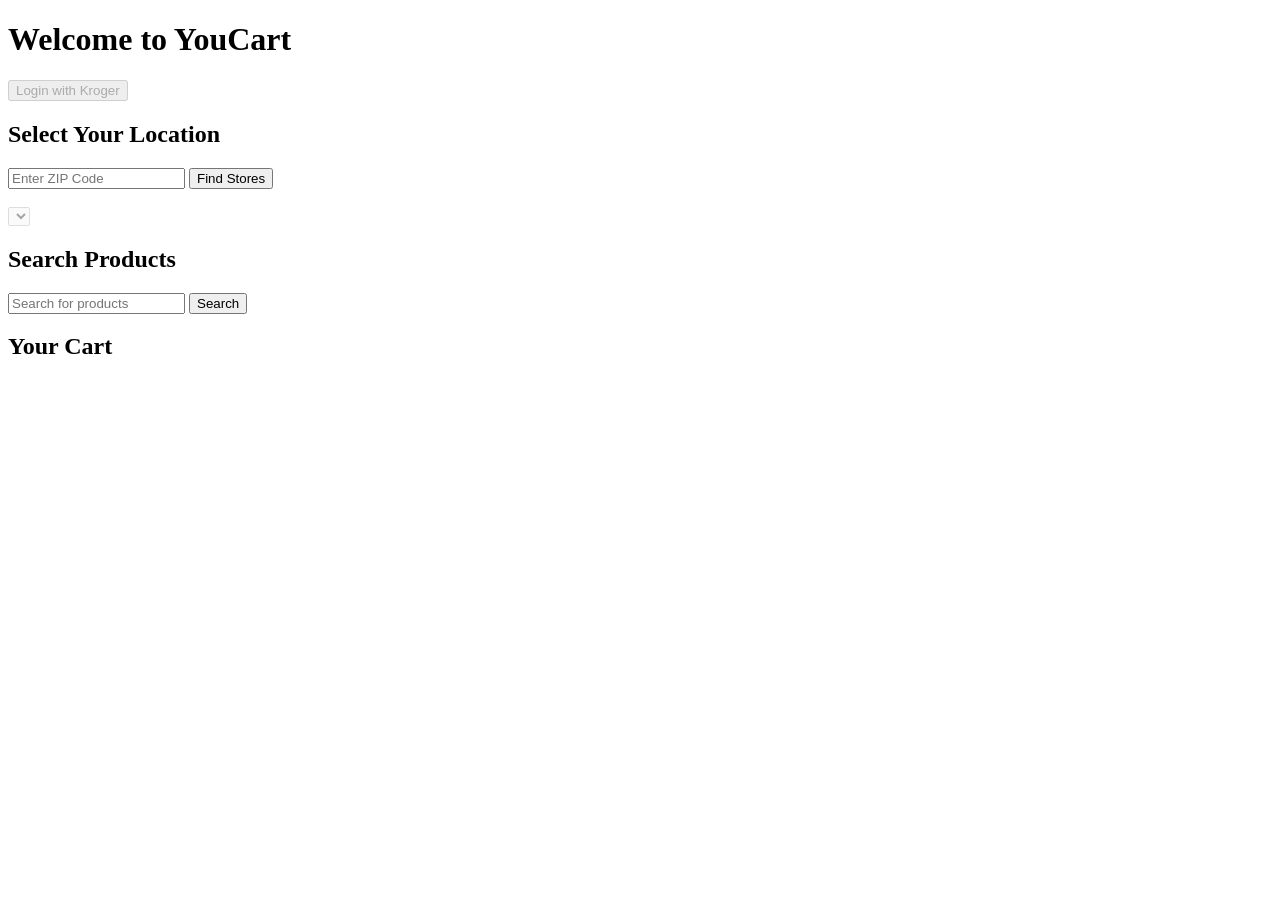
==== app/templates/index.html @ 135d82c0 "Initial commit of existing project" ====
<!DOCTYPE html>
<html lang="en">
<head>
    <meta charset="UTF-8" />
    <meta name="viewport" content="width=device-width, initial-scale=1.0"/>
    <title>YouCart</title>
</head>
<body>
    <h1>Welcome to YouCart</h1>

    <!-- Login Section -->
<div id="login-section">
    <div>
        <button id="login-btn" disabled>Login with Kroger</button>
        <p id="login-status" style="display: none; color: green;"></p>
    </div>
</div>

    <!-- Location Section -->
    <div id="location-section">
        <h2>Select Your Location</h2>
        <input type="text" id="zip-code-input" placeholder="Enter ZIP Code" />
        <button id="find-location-btn">Find Stores</button>
        <br/><br/>
        <select id="location-select" disabled></select>
    </div>

    <!-- Product Search Section -->
    <div id="search-section">
        <h2>Search Products</h2>
        <div>
            <input type="text" id="search-input" placeholder="Search for products" />
            <button id="search-btn">Search</button>
        </div>
        <div id="results"></div>
    </div>

    <!-- Cart Section -->
    <div id="cart-section">
        <h2>Your Cart</h2>
        <ul id="cart-items"></ul>
    </div>

    <!-- Link JS (important: at end of body) -->
    <script src="/static/js/app.js"></script>
</body>
</html>
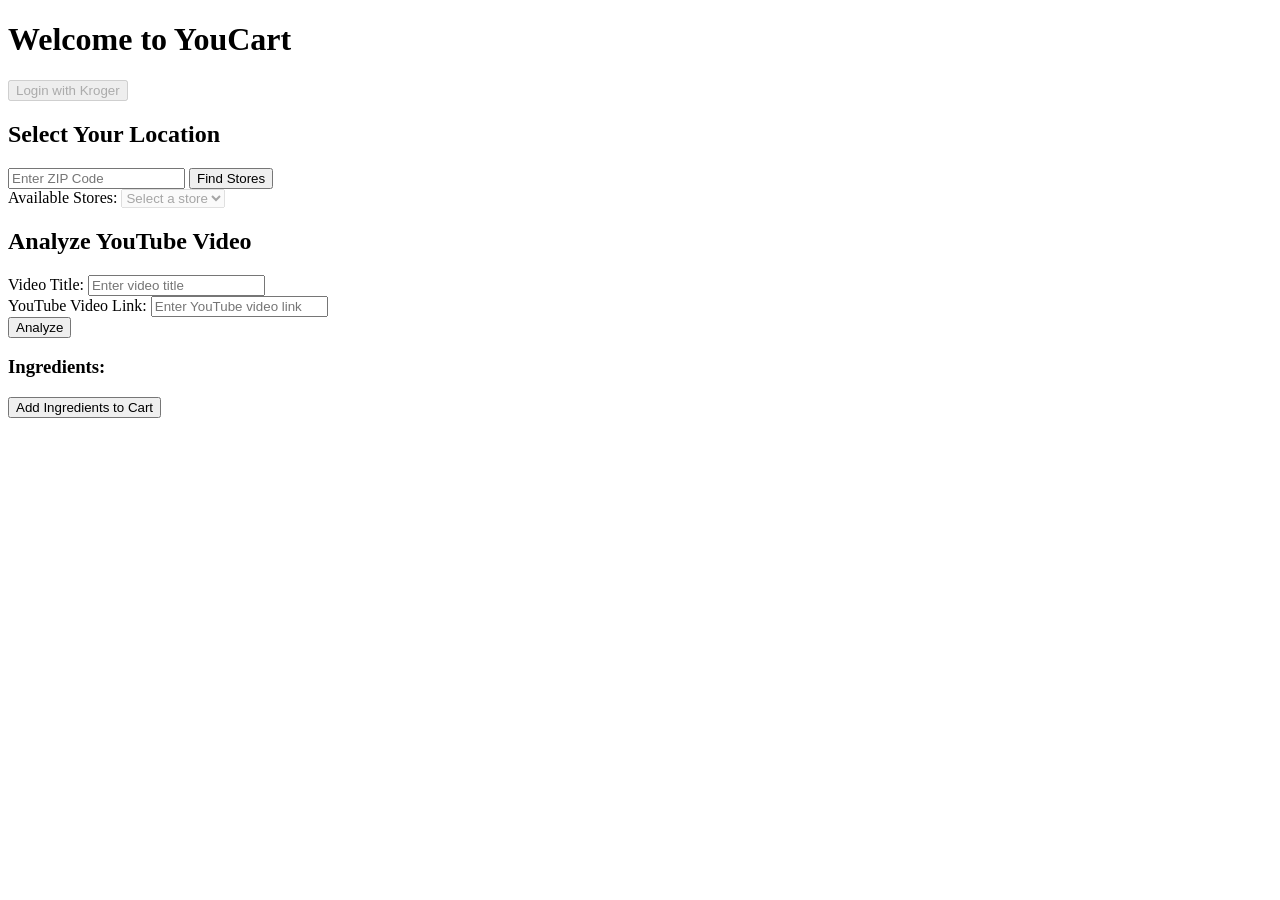
==== commit 4de95838: "Update-Youtube to Cart" ====
--- a/app/templates/index.html
+++ b/app/templates/index.html
@@ -9,24 +9,42 @@
     <h1>Welcome to YouCart</h1>
 
     <!-- Login Section -->
-<div id="login-section">
-    <div>
-        <button id="login-btn" disabled>Login with Kroger</button>
-        <p id="login-status" style="display: none; color: green;"></p>
+    <div id="login-section">
+        <div>
+            <button id="login-btn" disabled>Login with Kroger</button>
+            <p id="login-status" style="display: none; color: green;"></p>
+        </div>
     </div>
-</div>
 
     <!-- Location Section -->
     <div id="location-section">
         <h2>Select Your Location</h2>
         <input type="text" id="zip-code-input" placeholder="Enter ZIP Code" />
         <button id="find-location-btn">Find Stores</button>
-        <br/><br/>
-        <select id="location-select" disabled></select>
+        <br>
+        <label for="location-select">Available Stores:</label>
+        <select id="location-select" disabled>
+            <option value="">Select a store</option>
+        </select>
+    </div>
+
+    <!-- Analyze Section -->
+    <div id="analyze-section">
+        <h2>Analyze YouTube Video</h2>
+        <label for="video-title">Video Title:</label>
+        <input type="text" id="video-title" placeholder="Enter video title">
+        <br>
+        <label for="video-link">YouTube Video Link:</label>
+        <input type="text" id="video-link" placeholder="Enter YouTube video link">
+        <br>
+        <button id="analyze-btn">Analyze</button>
+        <h3>Ingredients:</h3>
+        <ul id="ingredients-list"></ul>
+        <button id="add-ingredients-btn">Add Ingredients to Cart</button>
     </div>
 
     <!-- Product Search Section -->
-    <div id="search-section">
+    <div id="search-section" style="display: none;">
         <h2>Search Products</h2>
         <div>
             <input type="text" id="search-input" placeholder="Search for products" />
@@ -36,7 +54,7 @@
     </div>
 
     <!-- Cart Section -->
-    <div id="cart-section">
+    <div id="cart-section" style="display: none;">
         <h2>Your Cart</h2>
         <ul id="cart-items"></ul>
     </div>
